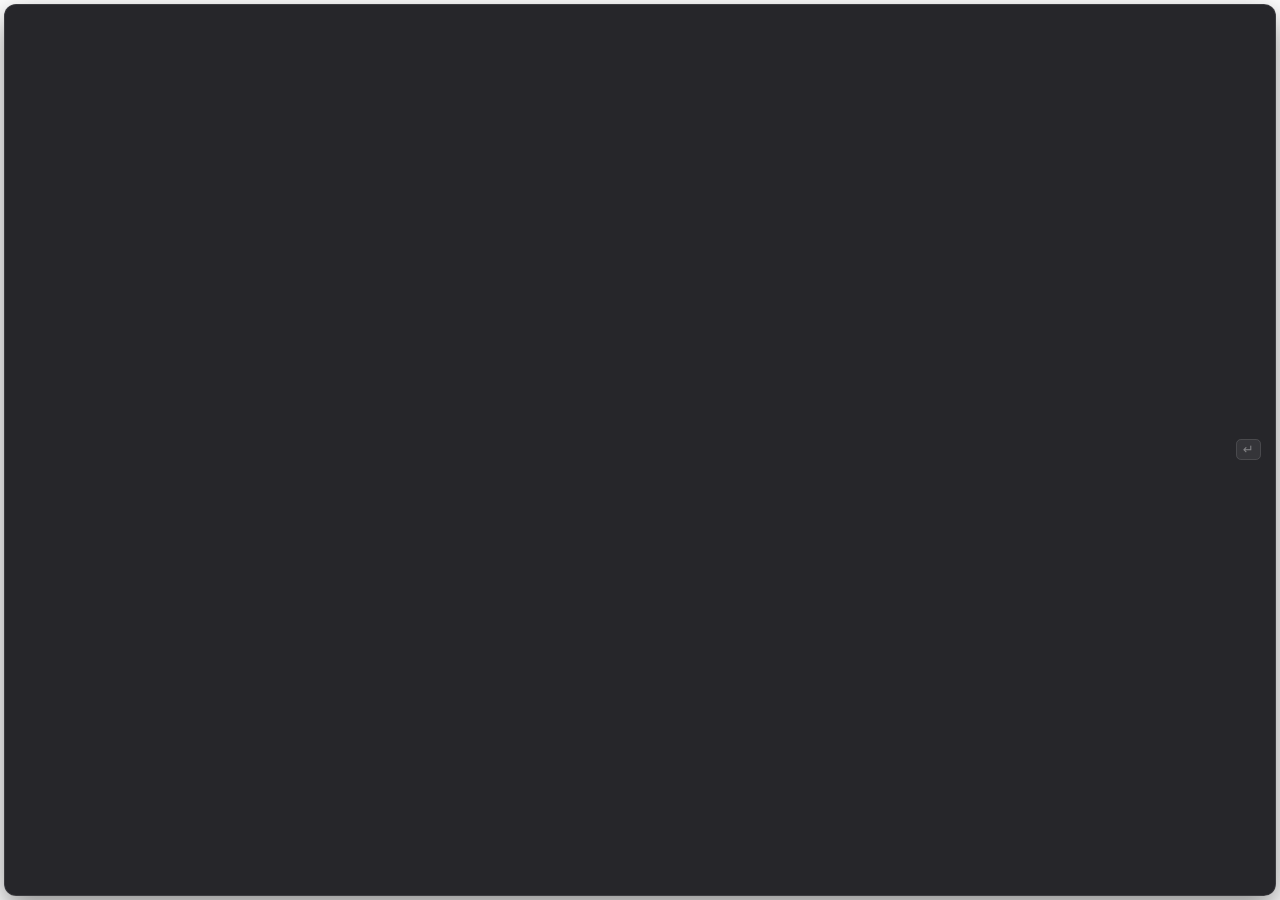
==== desktop/clarity/ui/spotlight/index.html @ 933289e4 "desktop: Sprint 2 WIP — coordinator client, per-window process host, spotlight box rumps and pywebvi" ====
<!DOCTYPE html>
<html lang="en">
  <head>
    <meta charset="utf-8" />
    <!-- Rule 20: nothing here comes from the network. Scripts, styles and
         images are local only, and this window never connects anywhere.
         'unsafe-eval' is pywebview's bridge: window.evaluate_js() runs a
         string, so the host cannot talk to the page without it. -->
    <meta http-equiv="Content-Security-Policy"
          content="default-src 'none'; style-src 'self'; script-src 'self' 'unsafe-eval'; img-src 'self' data:; connect-src 'none'" />
    <title>Clarity</title>
    <link rel="stylesheet" href="../shared/base.css" />
    <link rel="stylesheet" href="spotlight.css" />
  </head>
  <body>
    <div class="panel" id="panel">
      <div class="row">
        <img id="thumb" class="thumb" alt="" hidden />
        <div class="field">
          <input
            id="input"
            type="text"
            autocomplete="off"
            autocapitalize="off"
            spellcheck="false"
            maxlength="2000"
          />
          <div id="message" class="message" hidden></div>
        </div>
        <div id="hint" class="hint"><kbd>↵</kbd></div>
      </div>
    </div>
    <script src="spotlight.js"></script>
  </body>
</html>
---- desktop/clarity/ui/shared/base.css ----
/* Shared look for both windows. FRD §15.1.
 *
 * The Sprint 1 spike (desktop/README.md) found pywebview's vibrancy blur too
 * faint on macOS 26 to read text against, so both boxes paint their own solid
 * near-black panel at 92 % opacity. `transparent=True` is still passed to
 * create_window so the corners outside the radius stay see-through; without it
 * the rounded corners would sit on a white rectangle.
 *
 * Nothing here loads from the network (FRD §23 rule 20). */

:root {
  --panel: rgba(20, 20, 24, 0.92);
  --text: rgba(255, 255, 255, 0.92);
  --text-dim: rgba(255, 255, 255, 0.55);
  --text-faint: rgba(255, 255, 255, 0.38);
  --stroke: rgba(255, 255, 255, 0.10);
  --field: rgba(255, 255, 255, 0.07);
  --accent: #7aa2ff;
  --danger: #ff8a8a;
  --radius: 12px;
}

* {
  box-sizing: border-box;
}

html,
body {
  margin: 0;
  padding: 0;
  height: 100%;
  background: transparent;
  overflow: hidden;
  color: var(--text);
  font: 13px/1.5 -apple-system, BlinkMacSystemFont, "SF Pro Text", system-ui, sans-serif;
  -webkit-font-smoothing: antialiased;
  cursor: default;
  -webkit-user-select: none;
  user-select: none;
}

/* The panel every window draws itself on. */
.panel {
  height: 100%;
  background: var(--panel);
  border: 0.5px solid var(--stroke);
  border-radius: var(--radius);
  box-shadow: 0 12px 32px rgba(0, 0, 0, 0.45);
  overflow: hidden;
}

code,
pre {
  font-family: "SF Mono", ui-monospace, Menlo, monospace;
  font-size: 12px;
}

/* Anything the user should be able to select or click has to opt out of
 * easy_drag, which otherwise turns the whole window into a drag handle. */
.no-drag {
  -webkit-app-region: no-drag;
}

@media (prefers-reduced-motion: reduce) {
  * {
    animation: none !important;
    transition: none !important;
  }
}
---- desktop/clarity/ui/spotlight/spotlight.css ----
/* The spotlight box. FRD §15.1: 680×96, thumbnail left, one field right,
 * animates in over 180 ms ease-out. */

body {
  padding: 4px; /* room for the panel's shadow inside the transparent window */
}

/* Animate in: opacity 0→1, scale 0.96→1. The class goes on after first paint
 * so the transition actually runs (FRD §15.1). */
#panel {
  opacity: 0;
  transform: scale(0.96);
  transition: opacity 180ms ease-out, transform 180ms ease-out;
}

#panel.shown {
  opacity: 1;
  transform: scale(1);
}

/* Leaving on Enter is quicker than arriving. */
#panel.leaving {
  opacity: 0;
  transform: scale(0.98);
  transition-duration: 120ms;
  transition-timing-function: ease-in;
}

.row {
  display: flex;
  align-items: center;
  gap: 12px;
  height: 100%;
  padding: 0 14px;
}

.thumb {
  width: 64px;
  height: 48px;
  flex: none;
  border-radius: 6px;
  border: 0.5px solid var(--stroke);
  object-fit: cover;
  background: rgba(255, 255, 255, 0.04);
}

.field {
  flex: 1;
  min-width: 0;
}

#input {
  width: 100%;
  border: none;
  outline: none;
  background: transparent;
  color: var(--text);
  font: 15px/1.4 -apple-system, BlinkMacSystemFont, "SF Pro Text", system-ui, sans-serif;
  -webkit-user-select: text;
  user-select: text;
  caret-color: var(--accent);
}

#input::placeholder {
  color: var(--text-faint);
}

#input:disabled {
  color: var(--text-dim);
}

.message {
  margin-top: 3px;
  font-size: 11px;
  color: var(--danger);
}

.hint {
  flex: none;
  color: var(--text-faint);
}

.hint kbd {
  font: inherit;
  padding: 2px 6px;
  border: 0.5px solid var(--stroke);
  border-radius: 5px;
  background: var(--field);
}

/* While the job is being created. Over loopback this is a few milliseconds;
 * it only becomes visible when the server is slow or unreachable. */
body.sending .hint {
  opacity: 0.4;
}
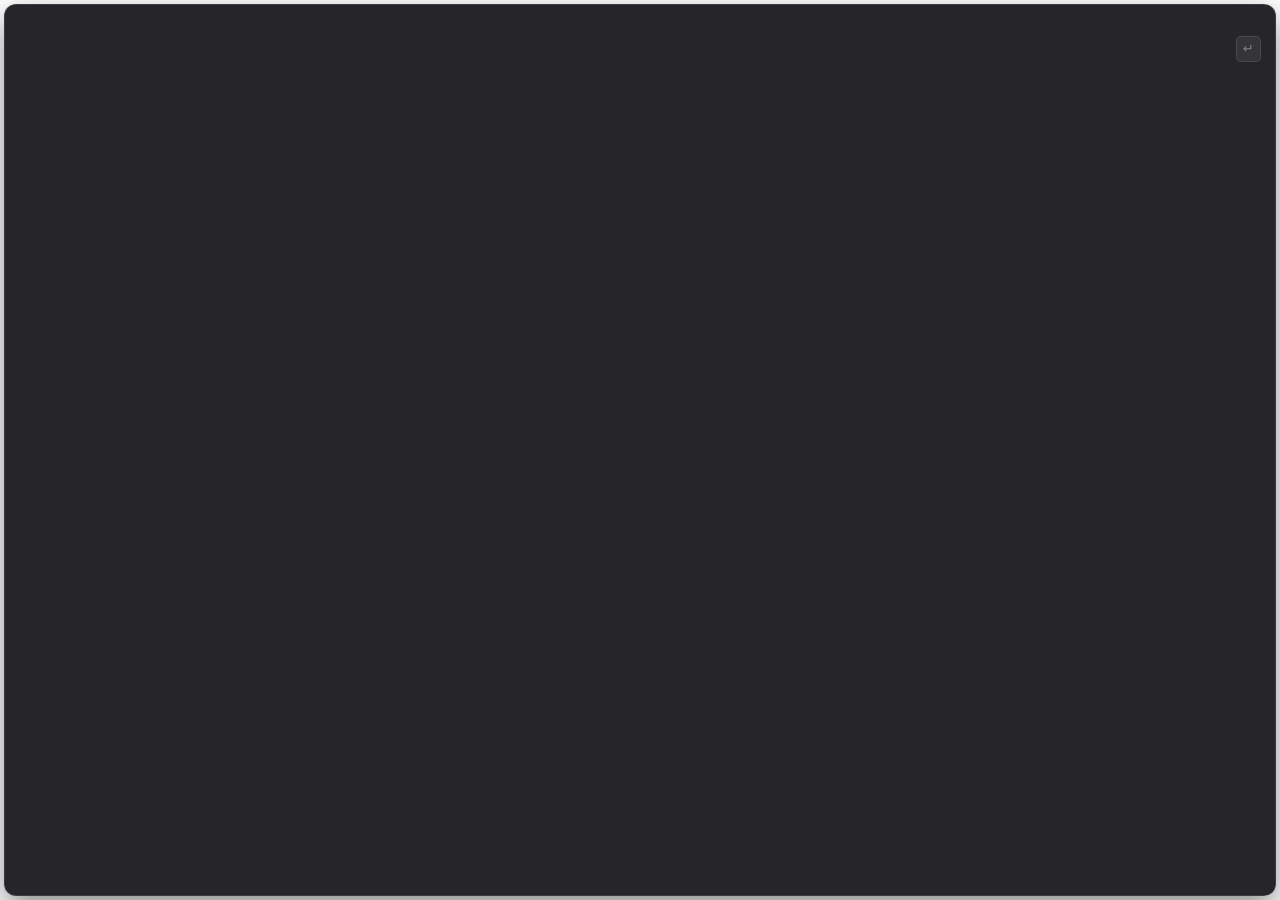
==== commit a0e9ae12: "desktop: Sprint 3 — recents store, the recents list, poll-driven local updates The last 50 captures " ====
--- a/desktop/clarity/ui/spotlight/index.html
+++ b/desktop/clarity/ui/spotlight/index.html
@@ -27,7 +27,17 @@
           />
           <div id="message" class="message" hidden></div>
         </div>
-        <div id="hint" class="hint"><kbd>↵</kbd></div>
+        <div id="hint" class="hint">
+          <kbd id="hint-recents" hidden>↓</kbd>
+          <kbd>↵</kbd>
+        </div>
+      </div>
+
+      <!-- Recents (FRD §15.1). Hidden until ↓ or "/" on an empty field; the
+           window itself grows to fit, so this never scrolls the page. -->
+      <div class="list-wrap" id="list-wrap" hidden>
+        <div class="list" id="list" role="listbox" aria-label="Recent captures"></div>
+        <p class="list-empty" id="list-empty" hidden>No recent captures yet.</p>
       </div>
     </div>
     <script src="spotlight.js"></script>
--- a/desktop/clarity/ui/spotlight/spotlight.css
+++ b/desktop/clarity/ui/spotlight/spotlight.css
@@ -1,5 +1,15 @@
 /* The spotlight box. FRD §15.1: 680×96, thumbnail left, one field right,
- * animates in over 180 ms ease-out. */
+ * animates in over 180 ms ease-out, and grows downward into the recents list.
+ *
+ * The three numbers the list is built from — the field's height, one row, and
+ * the list's padding — are also in spotlight.js, which asks the host for a
+ * window tall enough to hold them. Change one, change both. */
+
+:root {
+  --field-height: 88px; /* the 96 px window, less the 4 px shadow gutter twice */
+  --item-height: 52px;
+  --list-padding: 6px;
+}
 
 body {
   padding: 4px; /* room for the panel's shadow inside the transparent window */
@@ -8,6 +18,8 @@
 /* Animate in: opacity 0→1, scale 0.96→1. The class goes on after first paint
  * so the transition actually runs (FRD §15.1). */
 #panel {
+  display: flex;
+  flex-direction: column;
   opacity: 0;
   transform: scale(0.96);
   transition: opacity 180ms ease-out, transform 180ms ease-out;
@@ -30,7 +42,8 @@
   display: flex;
   align-items: center;
   gap: 12px;
-  height: 100%;
+  flex: none;
+  height: var(--field-height);
   padding: 0 14px;
 }
 
@@ -76,6 +89,8 @@
 }
 
 .hint {
+  display: flex;
+  gap: 4px;
   flex: none;
   color: var(--text-faint);
 }
@@ -93,3 +108,86 @@
 body.sending .hint {
   opacity: 0.4;
 }
+
+/* ---------------------------------------------------------------- recents */
+
+/* The list the box grows into (FRD §15.1). The window is sized to fit, so
+ * only the rows scroll, and only past the eighth one. */
+.list-wrap {
+  flex: 1;
+  min-height: 0;
+  padding: var(--list-padding) 6px;
+  border-top: 0.5px solid var(--stroke);
+}
+
+.list {
+  overflow-y: auto;
+  overscroll-behavior: contain;
+}
+
+.item {
+  display: flex;
+  align-items: center;
+  gap: 10px;
+  height: var(--item-height);
+  padding: 0 8px;
+  border-radius: 8px;
+  cursor: default;
+}
+
+.item:hover {
+  background: rgba(255, 255, 255, 0.05);
+}
+
+.item.selected {
+  background: rgba(122, 162, 255, 0.18);
+}
+
+.item.missing {
+  opacity: 0.55;
+}
+
+.item-thumb {
+  width: 48px;
+  height: 36px;
+  flex: none;
+  border-radius: 4px;
+  border: 0.5px solid var(--stroke);
+  object-fit: cover;
+  background: rgba(255, 255, 255, 0.04);
+}
+
+.item-text {
+  flex: 1;
+  min-width: 0;
+}
+
+.item-label {
+  overflow: hidden;
+  white-space: nowrap;
+  text-overflow: ellipsis;
+  font-size: 13px;
+  color: var(--text);
+}
+
+.item-meta {
+  margin-top: 1px;
+  font-size: 11px;
+  color: var(--text-faint);
+}
+
+/* A video exists for this capture, so Enter opens it rather than re-asking. */
+.item-dot {
+  width: 6px;
+  height: 6px;
+  flex: none;
+  border-radius: 50%;
+  background: var(--accent);
+}
+
+.list-empty {
+  margin: 0;
+  padding: 9px 10px;
+  font-size: 12px;
+  color: var(--text-faint);
+}
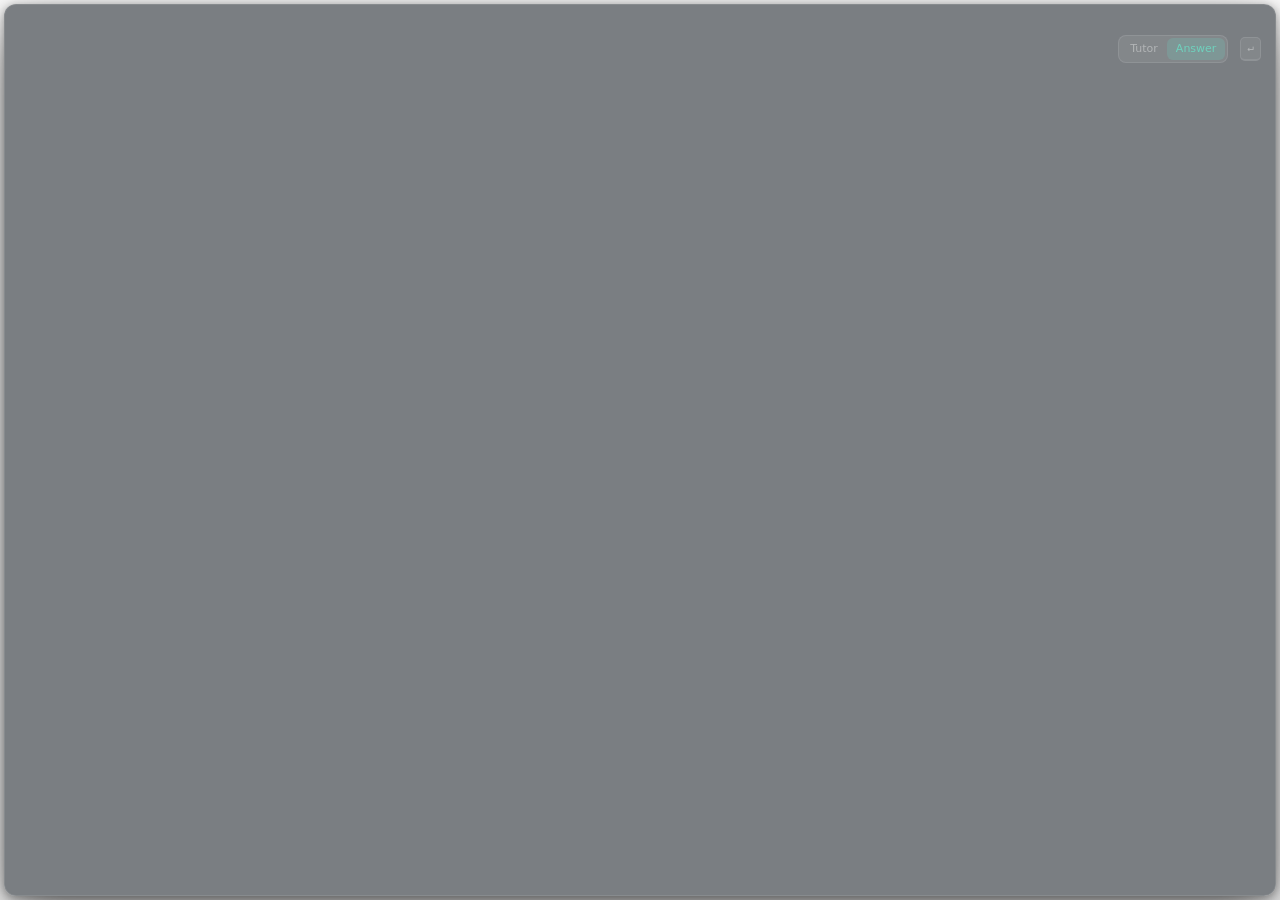
==== commit 481d266d: "Add a Tutor/Answer toggle on the spotlight prompt. Tutor turns guardrails on and Answer turns them o" ====
--- a/desktop/clarity/ui/spotlight/index.html
+++ b/desktop/clarity/ui/spotlight/index.html
@@ -27,6 +27,10 @@
           />
           <div id="message" class="message" hidden></div>
         </div>
+        <div id="mode" class="mode" role="radiogroup" aria-label="Mode">
+          <button type="button" id="mode-tutor" class="mode-btn" role="radio" aria-checked="false" title="Walk through the method, leave the last step to you">Tutor</button>
+          <button type="button" id="mode-answer" class="mode-btn is-on" role="radio" aria-checked="true" title="Give the full explanation">Answer</button>
+        </div>
         <div id="hint" class="hint">
           <kbd id="hint-recents" hidden>↓</kbd>
           <kbd>↵</kbd>
--- a/desktop/clarity/ui/shared/base.css
+++ b/desktop/clarity/ui/shared/base.css
@@ -1,4 +1,8 @@
-/* Shared look for both windows. FRD §15.1.
+/* Shared look for both windows. FRD §15.1. Tokens match the brand identity
+ * standards (github.com/adam-zhu1/clarity-web, brand/IDENTITY.md) — --panel
+ * is --c-ink-tinted to match the site and the app icon, --accent is the
+ * brand's one mint chroma (--c-mint). "One chroma per screen": mint is the
+ * only color accent anywhere in these windows.
  *
  * The Sprint 1 spike (desktop/README.md) found pywebview's vibrancy blur too
  * faint on macOS 26 to read text against, so both boxes paint their own solid
@@ -9,13 +13,14 @@
  * Nothing here loads from the network (FRD §23 rule 20). */
 
 :root {
-  --panel: rgba(20, 20, 24, 0.92);
+  --panel: rgba(14, 20, 28, 0.92);
   --text: rgba(255, 255, 255, 0.92);
   --text-dim: rgba(255, 255, 255, 0.55);
   --text-faint: rgba(255, 255, 255, 0.38);
   --stroke: rgba(255, 255, 255, 0.10);
   --field: rgba(255, 255, 255, 0.07);
-  --accent: #7aa2ff;
+  --accent: #6fd1bd;
+  --accent-ink: #0b1b18;
   --danger: #ff8a8a;
   --radius: 12px;
 }
--- a/desktop/clarity/ui/spotlight/spotlight.css
+++ b/desktop/clarity/ui/spotlight/spotlight.css
@@ -16,10 +16,18 @@
 }
 
 /* Animate in: opacity 0→1, scale 0.96→1. The class goes on after first paint
- * so the transition actually runs (FRD §15.1). */
+ * so the transition actually runs (FRD §15.1).
+ *
+ * Lighter and more see-through than base.css's shared `.panel` — closer to
+ * real macOS Spotlight, which reads mostly through its background blur
+ * (`vibrancy=True` in spotlight_window.py) rather than a solid fill. A
+ * stronger shadow underneath is what keeps it feeling anchored/legible at
+ * this lower opacity instead of the fill's own darkness doing that job. */
 #panel {
   display: flex;
   flex-direction: column;
+  background: rgba(14, 20, 28, 0.55);
+  box-shadow: 0 22px 60px rgba(0, 0, 0, 0.55), 0 2px 10px rgba(0, 0, 0, 0.35);
   opacity: 0;
   transform: scale(0.96);
   transition: opacity 180ms ease-out, transform 180ms ease-out;
@@ -88,6 +96,38 @@
   color: var(--danger);
 }
 
+/* Tutor = guardrails on; Answer = guardrails off. One control, two modes. */
+.mode {
+  display: flex;
+  flex: none;
+  padding: 2px;
+  border: 0.5px solid var(--stroke);
+  border-radius: 8px;
+  background: var(--field);
+}
+
+.mode-btn {
+  padding: 4px 9px;
+  border: none;
+  border-radius: 6px;
+  background: transparent;
+  color: var(--text-faint);
+  font: inherit;
+  font-size: 11px;
+  font-weight: 500;
+  line-height: 1.2;
+  cursor: pointer;
+}
+
+.mode-btn.is-on {
+  background: rgba(111, 209, 189, 0.22);
+  color: var(--accent);
+}
+
+.mode-btn:focus {
+  outline: none;
+}
+
 .hint {
   display: flex;
   gap: 4px;
@@ -95,24 +135,29 @@
   color: var(--text-faint);
 }
 
+/* Brand identity standards: hotkeys are always keycaps — 1 px border, a 2 px
+ * bottom edge for a slight 3D lift, 5 px radius, mono face. */
 .hint kbd {
-  font: inherit;
+  font-family: "SF Mono", ui-monospace, Menlo, monospace;
+  font-size: 11px;
   padding: 2px 6px;
-  border: 0.5px solid var(--stroke);
+  border: 1px solid var(--stroke);
+  border-bottom-width: 2px;
   border-radius: 5px;
   background: var(--field);
 }
 
 /* While the job is being created. Over loopback this is a few milliseconds;
  * it only becomes visible when the server is slow or unreachable. */
-body.sending .hint {
+body.sending .hint,
+body.sending .mode {
   opacity: 0.4;
+  pointer-events: none;
 }
 
 /* ---------------------------------------------------------------- recents */
 
-/* The list the box grows into (FRD §15.1). The window is sized to fit, so
- * only the rows scroll, and only past the eighth one. */
+/* The list the box grows into (FRD §15.1) — only the 3 most recent. */
 .list-wrap {
   flex: 1;
   min-height: 0;
@@ -140,7 +185,7 @@
 }
 
 .item.selected {
-  background: rgba(122, 162, 255, 0.18);
+  background: rgba(111, 209, 189, 0.18);
 }
 
 .item.missing {
